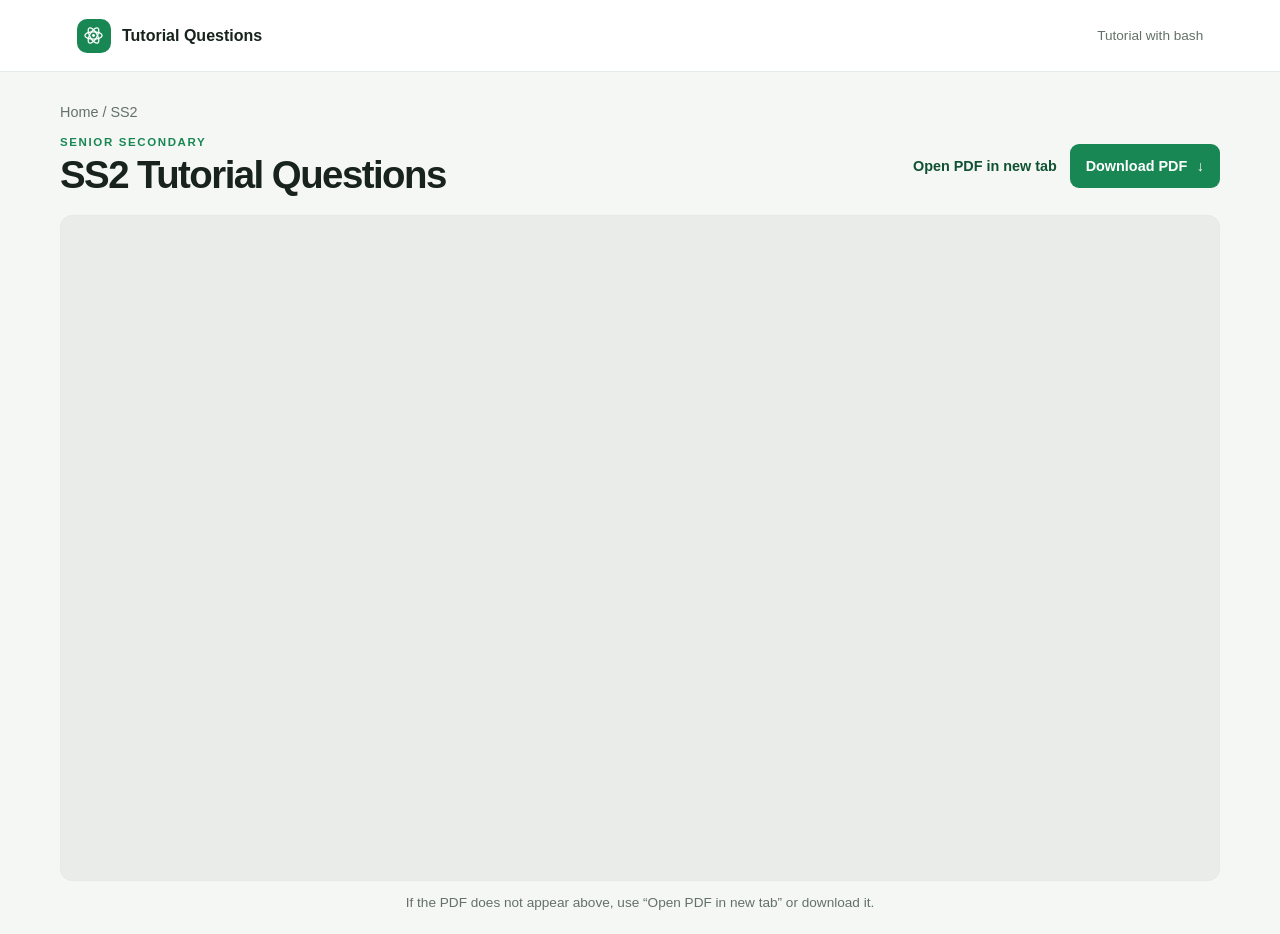
==== ss2/index.html @ fcfe0c64 "Add SS2 and SS3 tutorial question pages with PDF links" ====
<!doctype html>
<html lang="en">
  <head>
    <meta charset="UTF-8" />
    <meta name="viewport" content="width=device-width, initial-scale=1" />
    <meta
      name="description"
      content="View or download the SS2 past questions PDF."
    />
    <meta name="theme-color" content="#f5f7f4" />
    <title>SS2 Tutorial Questions</title>
    <link rel="stylesheet" href="../assets/site.css" />
  </head>
  <body>
    <header class="site-header">
      <a class="brand" href="../" aria-label="Tutorial Questions home">
        <span class="brand-mark" aria-hidden="true">
          <svg viewBox="0 0 24 24" focusable="false">
            <ellipse cx="12" cy="12" rx="9" ry="3.8"></ellipse>
            <ellipse
              cx="12"
              cy="12"
              rx="9"
              ry="3.8"
              transform="rotate(60 12 12)"
            ></ellipse>
            <ellipse
              cx="12"
              cy="12"
              rx="9"
              ry="3.8"
              transform="rotate(120 12 12)"
            ></ellipse>
            <circle class="atom-core" cx="12" cy="12" r="1.5"></circle>
          </svg>
        </span>
        <span>Tutorial Questions</span>
      </a>
      <span class="header-note">Tutorial with bash</span>
    </header>

    <main class="viewer-main">
      <nav class="breadcrumbs" aria-label="Breadcrumb">
        <a href="../">Home</a> / SS2
      </nav>
      <section class="viewer-heading">
        <div>
          <p class="eyebrow">SENIOR SECONDARY</p>
          <h1>SS2 Tutorial Questions</h1>
        </div>
        <div class="viewer-actions">
          <a
            class="text-link"
            href="../pdf/ss2.pdf"
            target="_blank"
            rel="noopener"
            >Open PDF in new tab</a
          >
          <a class="button" href="../pdf/ss2.pdf" download
            >Download PDF <span aria-hidden="true">↓</span></a
          >
        </div>
      </section>
      <iframe
        class="pdf-frame"
        src="../pdf/ss2.pdf"
        title="SS2 past questions PDF"
      ></iframe>
      <p class="viewer-help">
        If the PDF does not appear above, use “Open PDF in new tab” or download
        it.
      </p>
    </main>
  </body>
</html>
---- assets/site.css ----
:root {
  color-scheme: light;
  --ink: #17231c;
  --muted: #647168;
  --green: #198754;
  --green-100: #d1e7dd;
  --green-200: #a3cfbb;
  --green-300: #75b798;
  --green-400: #479f76;
  --green-500: #198754;
  --green-600: #146c43;
  --green-700: #0f5132;
  --green-800: #0a3622;
  --green-900: #051b11;
  --green-dark: var(--green-700);
  --paper: #fff;
  --background: #f5f7f4;
  --line: #e4eae4;
}

* {
  box-sizing: border-box;
}

body {
  min-width: 320px;
  min-height: 100vh;
  margin: 0;
  color: var(--ink);
  background: var(--background);
  font-family: "Helvetica Neue", Helvetica, Arial, sans-serif;
}

a {
  color: inherit;
}

.site-header {
  display: flex;
  min-height: 72px;
  align-items: center;
  justify-content: space-between;
  padding: 0 clamp(1.25rem, 6vw, 5.5rem);
  border-bottom: 1px solid var(--line);
  background: var(--paper);
}

.brand {
  display: inline-flex;
  align-items: center;
  gap: 0.7rem;
  font-family: inherit;
  font-size: 1rem;
  font-weight: 800;
  text-decoration: none;
}

.brand-mark {
  display: grid;
  width: 34px;
  height: 34px;
  place-items: center;
  border-radius: 10px;
  color: #fff;
  background: var(--green);
}

.brand-mark svg {
  width: 23px;
  height: 23px;
  overflow: visible;
  fill: none;
  stroke: currentColor;
  stroke-linecap: round;
  stroke-width: 1.35;
}

.brand-mark .atom-core {
  fill: currentColor;
  stroke: none;
}

.header-note,
.site-footer {
  color: var(--muted);
  font-size: 0.85rem;
}

.home-main {
  width: min(100% - 2.5rem, 1040px);
  margin: 0 auto;
  padding: clamp(4rem, 9vw, 7.5rem) 0 5rem;
}

.intro {
  max-width: 650px;
  margin-bottom: 2.8rem;
}

.eyebrow {
  margin: 0 0 0.75rem;
  color: var(--green);
  font-size: 0.72rem;
  font-weight: 700;
  letter-spacing: 0.14em;
}

h1,
h2,
p {
  margin-top: 0;
}

h1,
h2 {
  font-family: inherit;
  letter-spacing: -0.04em;
}

h1 {
  margin-bottom: 0.85rem;
  font-size: clamp(2.4rem, 6vw, 4rem);
  line-height: 1.08;
}

.intro-copy {
  max-width: 560px;
  margin-bottom: 0;
  color: var(--muted);
  font-size: 1.1rem;
  line-height: 1.7;
}

.class-grid {
  display: grid;
  grid-template-columns: repeat(2, minmax(0, 1fr));
  gap: 1.2rem;
}

.class-card {
  display: flex;
  gap: 1.2rem;
  min-height: 260px;
  padding: clamp(1.25rem, 3vw, 2rem);
  border: 1px solid var(--line);
  border-radius: 18px;
  background: var(--paper);
  box-shadow: 0 10px 30px rgb(26 52 35 / 4%);
}

.card-icon {
  display: grid;
  flex: 0 0 52px;
  width: 52px;
  height: 52px;
  place-items: center;
  border-radius: 15px;
  color: var(--green-dark);
  background: var(--green-100);
  font-family: inherit;
  font-size: 0.9rem;
  font-weight: 800;
}

.card-content {
  display: flex;
  flex-direction: column;
  align-items: flex-start;
}
.card-content .eyebrow {
  margin: 0.15rem 0 0.55rem;
  font-size: 0.65rem;
}
.card-content h2 {
  margin-bottom: 0.55rem;
  font-size: 1.3rem;
}
.card-content > p:not(.eyebrow) {
  margin-bottom: 1.25rem;
  color: var(--muted);
  line-height: 1.6;
}

.button {
  display: inline-flex;
  min-height: 44px;
  align-items: center;
  gap: 0.6rem;
  margin-top: auto;
  padding: 0.65rem 1rem;
  border-radius: 9px;
  color: #fff;
  background: var(--green);
  font-size: 0.9rem;
  font-weight: 700;
  text-decoration: none;
  transition:
    background 0.15s ease,
    transform 0.15s ease;
}

.button:hover {
  transform: translateY(-1px);
  background: var(--green-dark);
}
.button:focus-visible,
.brand:focus-visible,
.text-link:focus-visible {
  outline: 3px solid var(--green-300);
  outline-offset: 3px;
}

.site-footer {
  display: flex;
  justify-content: space-between;
  padding: 1.3rem clamp(1.25rem, 6vw, 5.5rem);
  border-top: 1px solid var(--line);
  background: var(--paper);
}

.viewer-main {
  width: min(100% - 2rem, 1160px);
  margin: 0 auto;
  padding: 2rem 0 1.5rem;
}
.breadcrumbs {
  margin-bottom: 1rem;
  color: var(--muted);
  font-size: 0.9rem;
}
.breadcrumbs a {
  text-decoration: none;
}
.breadcrumbs a:hover,
.text-link:hover {
  color: var(--green-dark);
  text-decoration: underline;
}

.viewer-heading {
  display: flex;
  align-items: center;
  justify-content: space-between;
  gap: 1rem;
  margin-bottom: 1.2rem;
}

.viewer-heading .eyebrow {
  margin-bottom: 0.4rem;
}
.viewer-heading h1 {
  margin-bottom: 0;
  font-size: clamp(1.7rem, 4vw, 2.4rem);
}
.viewer-actions {
  display: flex;
  flex-wrap: wrap;
  align-items: center;
  gap: 0.8rem;
}
.text-link {
  color: var(--green-dark);
  font-size: 0.9rem;
  font-weight: 600;
  text-decoration: none;
}
.pdf-frame {
  display: block;
  width: 100%;
  height: min(74vh, 900px);
  min-height: 440px;
  border: 1px solid var(--line);
  border-radius: 12px;
  background: #e9ece9;
}
.viewer-help {
  margin: 0.85rem 0 0;
  color: var(--muted);
  font-size: 0.85rem;
  text-align: center;
}

@media (max-width: 680px) {
  .header-note {
    display: none;
  }
  .home-main {
    padding-top: 3.5rem;
  }
  .class-grid {
    grid-template-columns: 1fr;
  }
  .class-card {
    min-height: 0;
  }
  .site-footer {
    gap: 0.75rem;
    flex-wrap: wrap;
  }
  .viewer-heading {
    align-items: flex-start;
    flex-direction: column;
  }
  .viewer-actions {
    width: 100%;
  }
  .pdf-frame {
    height: 68vh;
    min-height: 380px;
  }
}

@media (prefers-reduced-motion: reduce) {
  *,
  *::before,
  *::after {
    scroll-behavior: auto !important;
    transition-duration: 0.01ms !important;
  }
}
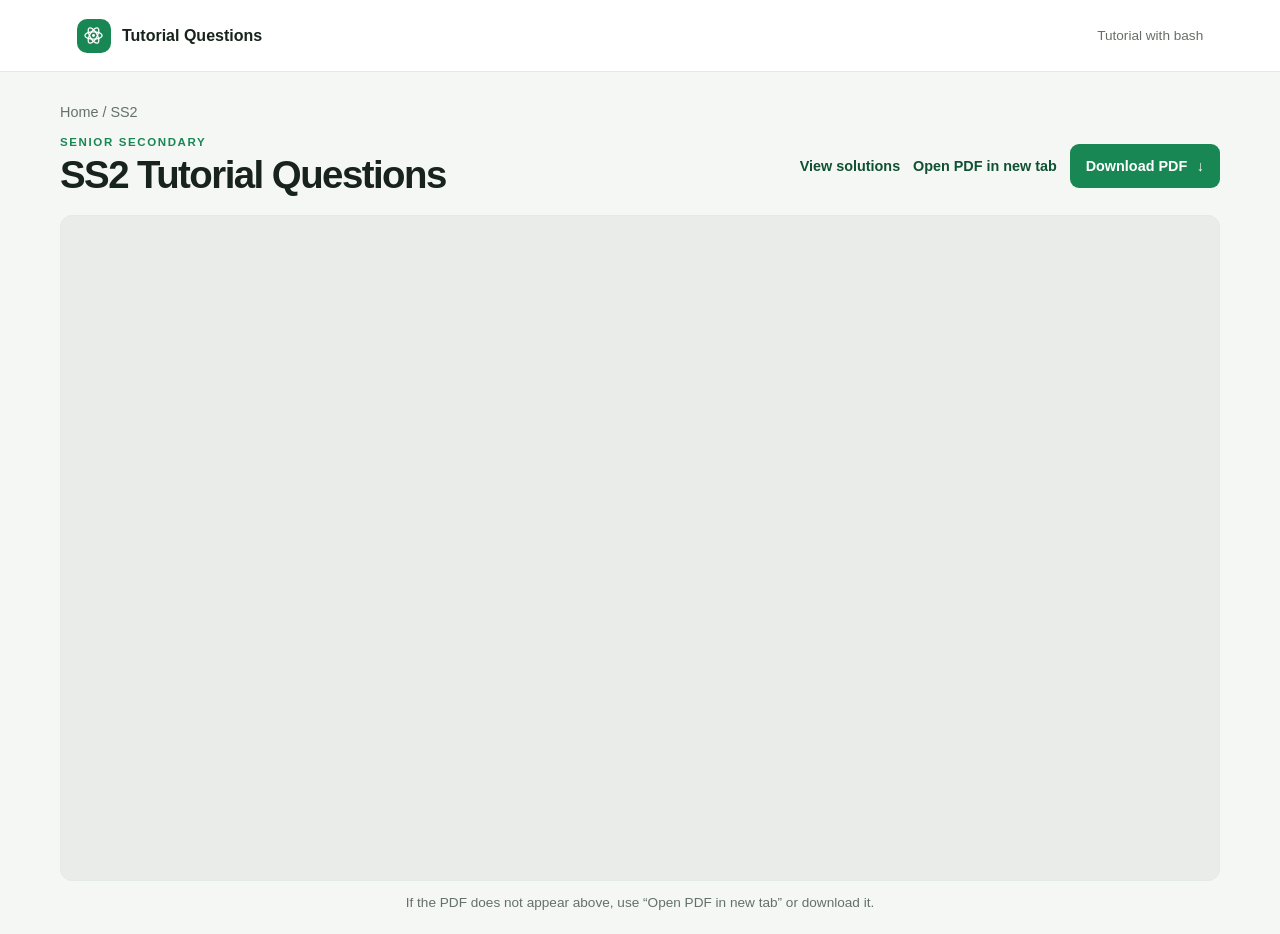
==== commit fc15c29b: "add ss1 questions and also the solutions for the  SS2 and SS3 tutorial questions" ====
--- a/ss2/index.html
+++ b/ss2/index.html
@@ -49,6 +49,7 @@
           <h1>SS2 Tutorial Questions</h1>
         </div>
         <div class="viewer-actions">
+          <a class="text-link" href="solution/">View solutions</a>
           <a
             class="text-link"
             href="../pdf/ss2.pdf"
